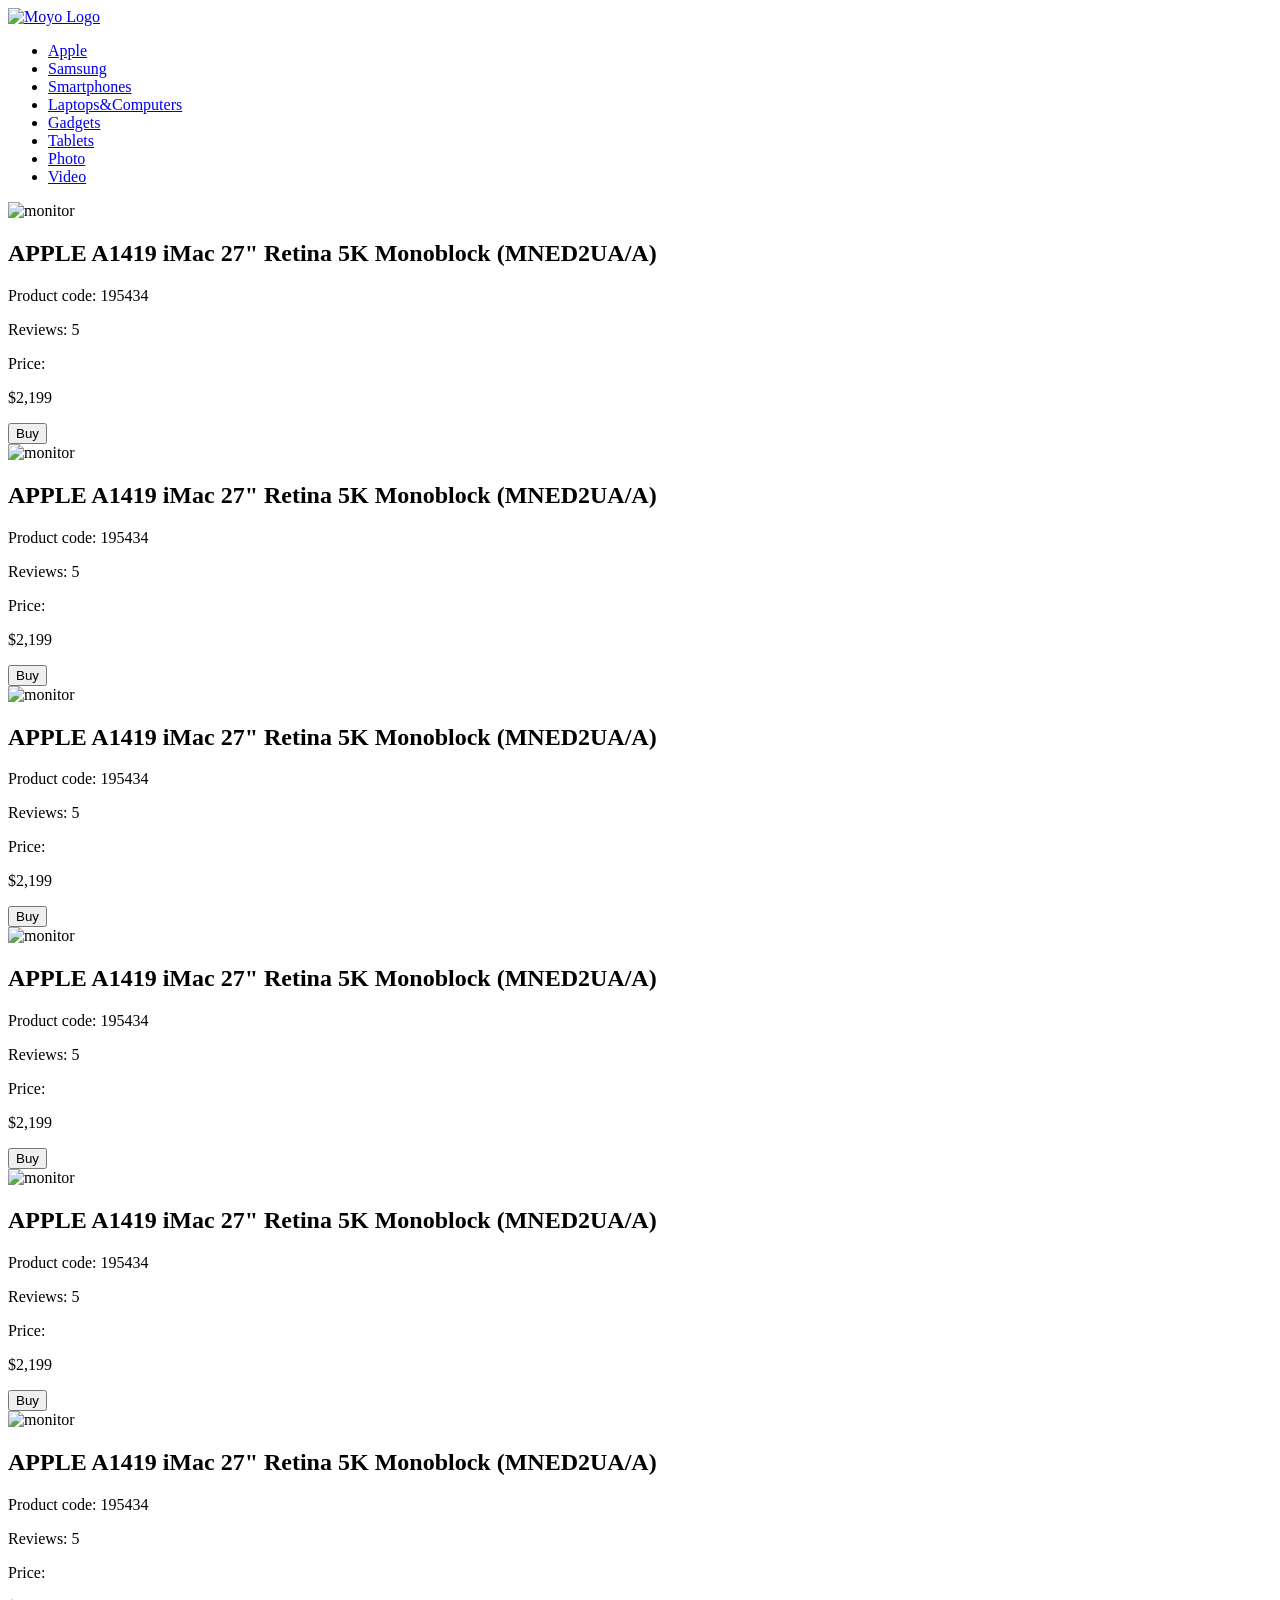
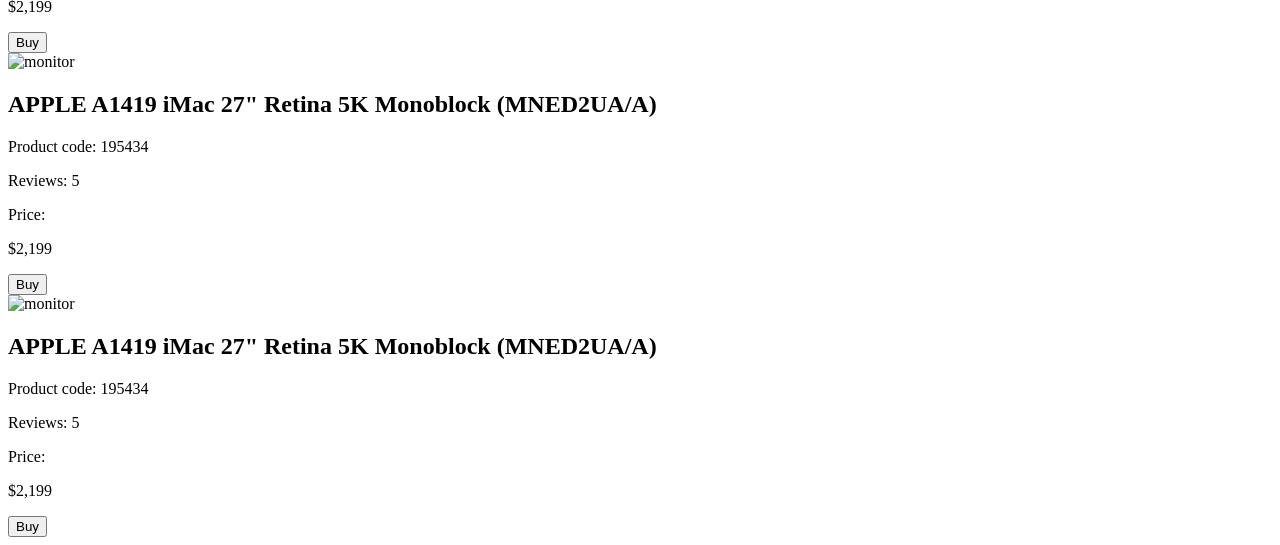
==== src/index.html @ c691cee3 "something wrong" ====
<!doctype html>
<html lang="en">
  <head>
    <meta charset="UTF-8" />
    <meta
      name="viewport"
      content="width=device-width, initial-scale=1.0"
    />
    <title>Catalog</title>
    <link
      rel="preconnect"
      href="https://fonts.gstatic.com"
    />
    <link
      href="https://fonts.googleapis.com/css2?family=Roboto:wght@400;500;700&display=swap"
      rel="stylesheet"
    />
    <link
      rel="stylesheet"
      href="styles/index.scss"
    />
  </head>

  <body>
    <header class="header">
      <a
        class="logo"
        href="#"
      >
        <img
          class="logo__image"
          src="./images/logo.png"
          alt="Moyo Logo"
        />
      </a>
      <nav class="main-nav">
        <ul class="main-nav__list">
          <li class="main-nav__item">
            <a
              href="#Apple"
              class="main-nav__link is-active"
            >
              Apple
            </a>
          </li>
          <li class="main-nav__item">
            <a
              href="#Samsung"
              class="main-nav__link"
            >
              Samsung
            </a>
          </li>
          <li class="main-nav__item">
            <a
              href="#Smartphones"
              class="main-nav__link"
            >
              Smartphones
            </a>
          </li>
          <li class="main-nav__item">
            <a
              href="#Laptops&Computers"
              data-qa="nav-hover"
              class="main-nav__link"
            >
              Laptops&Computers
            </a>
          </li>
          <li class="main-nav__item">
            <a
              href="#Gadgets"
              class="main-nav__link"
            >
              Gadgets
            </a>
          </li>
          <li class="main-nav__item">
            <a
              href="#Tablets"
              class="main-nav__link"
            >
              Tablets
            </a>
          </li>
          <li class="main-nav__item">
            <a
              href="#Photo"
              class="main-nav__link"
            >
              Photo
            </a>
          </li>
          <li class="main-nav__item">
            <a
              href="#Video"
              class="main-nav__link"
            >
              Video
            </a>
          </li>
        </ul>
      </nav>
    </header>

    <main class="catalog">
      <section
        class="card"
        data-qa="card"
      >
        <img
          src="./images/imac.jpeg"
          alt="monitor"
          class="card__photo"
        />
        <div class="card__main">
          <h2 class="card__title">
            APPLE A1419 iMac 27" Retina 5K Monoblock (MNED2UA/A)
          </h2>
          <p class="card__code">Product code: 195434</p>
        </div>

        <div class="card__container">
          <div class="stars stars--4">
            <div class="stars__star"></div>
            <div class="stars__star"></div>
            <div class="stars__star"></div>
            <div class="stars__star"></div>
            <div class="stars__star"></div>
          </div>
          <p class="card__reviews">Reviews: 5</p>
        </div>

        <div class="card__price">
          <p class="card__price-text">Price:</p>
          <p class="card__price-suma">$2,199</p>
        </div>

        <button
          type="submit"
          class="card__button"
          data-qa="card-hover"
        >
          Buy
        </button>
      </section>

      <section class="card">
        <img
          src="./images/imac.jpeg"
          alt="monitor"
          class="card__photo"
        />
        <div class="card__main">
          <h2 class="card__title">
            APPLE A1419 iMac 27" Retina 5K Monoblock (MNED2UA/A)
          </h2>
          <p class="card__code">Product code: 195434</p>
        </div>

        <div class="card__container">
          <div class="stars stars--4">
            <div class="stars__star"></div>
            <div class="stars__star"></div>
            <div class="stars__star"></div>
            <div class="stars__star"></div>
            <div class="stars__star"></div>
          </div>
          <p class="card__reviews">Reviews: 5</p>
        </div>

        <div class="card__price">
          <p class="card__price-text">Price:</p>
          <p class="card__price-suma">$2,199</p>
        </div>

        <button
          type="submit"
          class="card__button"
        >
          Buy
        </button>
      </section>

      <section class="card">
        <img
          src="./images/imac.jpeg"
          alt="monitor"
          class="card__photo"
        />
        <div class="card__main">
          <h2 class="card__title">
            APPLE A1419 iMac 27" Retina 5K Monoblock (MNED2UA/A)
          </h2>
          <p class="card__code">Product code: 195434</p>
        </div>

        <div class="card__container">
          <div class="stars stars--4">
            <div class="stars__star"></div>
            <div class="stars__star"></div>
            <div class="stars__star"></div>
            <div class="stars__star"></div>
            <div class="stars__star"></div>
          </div>
          <p class="card__reviews">Reviews: 5</p>
        </div>

        <div class="card__price">
          <p class="card__price-text">Price:</p>
          <p class="card__price-suma">$2,199</p>
        </div>

        <button
          type="submit"
          class="card__button"
        >
          Buy
        </button>
      </section>

      <section class="card">
        <img
          src="./images/imac.jpeg"
          alt="monitor"
          class="card__photo"
        />
        <div class="card__main">
          <h2 class="card__title">
            APPLE A1419 iMac 27" Retina 5K Monoblock (MNED2UA/A)
          </h2>
          <p class="card__code">Product code: 195434</p>
        </div>

        <div class="card__container">
          <div class="stars stars--4">
            <div class="stars__star"></div>
            <div class="stars__star"></div>
            <div class="stars__star"></div>
            <div class="stars__star"></div>
            <div class="stars__star"></div>
          </div>
          <p class="card__reviews">Reviews: 5</p>
        </div>

        <div class="card__price">
          <p class="card__price-text">Price:</p>
          <p class="card__price-suma">$2,199</p>
        </div>

        <button
          type="submit"
          class="card__button"
        >
          Buy
        </button>
      </section>

      <section class="card">
        <img
          src="./images/imac.jpeg"
          alt="monitor"
          class="card__photo"
        />
        <div class="card__main">
          <h2 class="card__title">
            APPLE A1419 iMac 27" Retina 5K Monoblock (MNED2UA/A)
          </h2>
          <p class="card__code">Product code: 195434</p>
        </div>

        <div class="card__container">
          <div class="stars stars--4">
            <div class="stars__star"></div>
            <div class="stars__star"></div>
            <div class="stars__star"></div>
            <div class="stars__star"></div>
            <div class="stars__star"></div>
          </div>
          <p class="card__reviews">Reviews: 5</p>
        </div>

        <div class="card__price">
          <p class="card__price-text">Price:</p>
          <p class="card__price-suma">$2,199</p>
        </div>

        <button
          type="submit"
          class="card__button"
        >
          Buy
        </button>
      </section>

      <section class="card">
        <img
          src="./images/imac.jpeg"
          alt="monitor"
          class="card__photo"
        />
        <div class="card__main">
          <h2 class="card__title">
            APPLE A1419 iMac 27" Retina 5K Monoblock (MNED2UA/A)
          </h2>
          <p class="card__code">Product code: 195434</p>
        </div>

        <div class="card__container">
          <div class="stars stars--4">
            <div class="stars__star"></div>
            <div class="stars__star"></div>
            <div class="stars__star"></div>
            <div class="stars__star"></div>
            <div class="stars__star"></div>
          </div>
          <p class="card__reviews">Reviews: 5</p>
        </div>

        <div class="card__price">
          <p class="card__price-text">Price:</p>
          <p class="card__price-suma">$2,199</p>
        </div>

        <button
          type="submit"
          class="card__button"
        >
          Buy
        </button>
      </section>

      <section class="card">
        <img
          src="./images/imac.jpeg"
          alt="monitor"
          class="card__photo"
        />
        <div class="card__main">
          <h2 class="card__title">
            APPLE A1419 iMac 27" Retina 5K Monoblock (MNED2UA/A)
          </h2>
          <p class="card__code">Product code: 195434</p>
        </div>

        <div class="card__container">
          <div class="stars stars--4">
            <div class="stars__star"></div>
            <div class="stars__star"></div>
            <div class="stars__star"></div>
            <div class="stars__star"></div>
            <div class="stars__star"></div>
          </div>
          <p class="card__reviews">Reviews: 5</p>
        </div>

        <div class="card__price">
          <p class="card__price-text">Price:</p>
          <p class="card__price-suma">$2,199</p>
        </div>

        <button
          type="submit"
          class="card__button"
        >
          Buy
        </button>
      </section>

      <section class="card">
        <img
          src="./images/imac.jpeg"
          alt="monitor"
          class="card__photo"
        />
        <div class="card__main">
          <h2 class="card__title">
            APPLE A1419 iMac 27" Retina 5K Monoblock (MNED2UA/A)
          </h2>
          <p class="card__code">Product code: 195434</p>
        </div>

        <div class="card__container">
          <div class="stars stars--4">
            <div class="stars__star"></div>
            <div class="stars__star"></div>
            <div class="stars__star"></div>
            <div class="stars__star"></div>
            <div class="stars__star"></div>
          </div>
          <p class="card__reviews">Reviews: 5</p>
        </div>

        <div class="card__price">
          <p class="card__price-text">Price:</p>
          <p class="card__price-suma">$2,199</p>
        </div>

        <button
          type="submit"
          class="card__button"
        >
          Buy
        </button>
      </section>
    </main>
  </body>
</html>
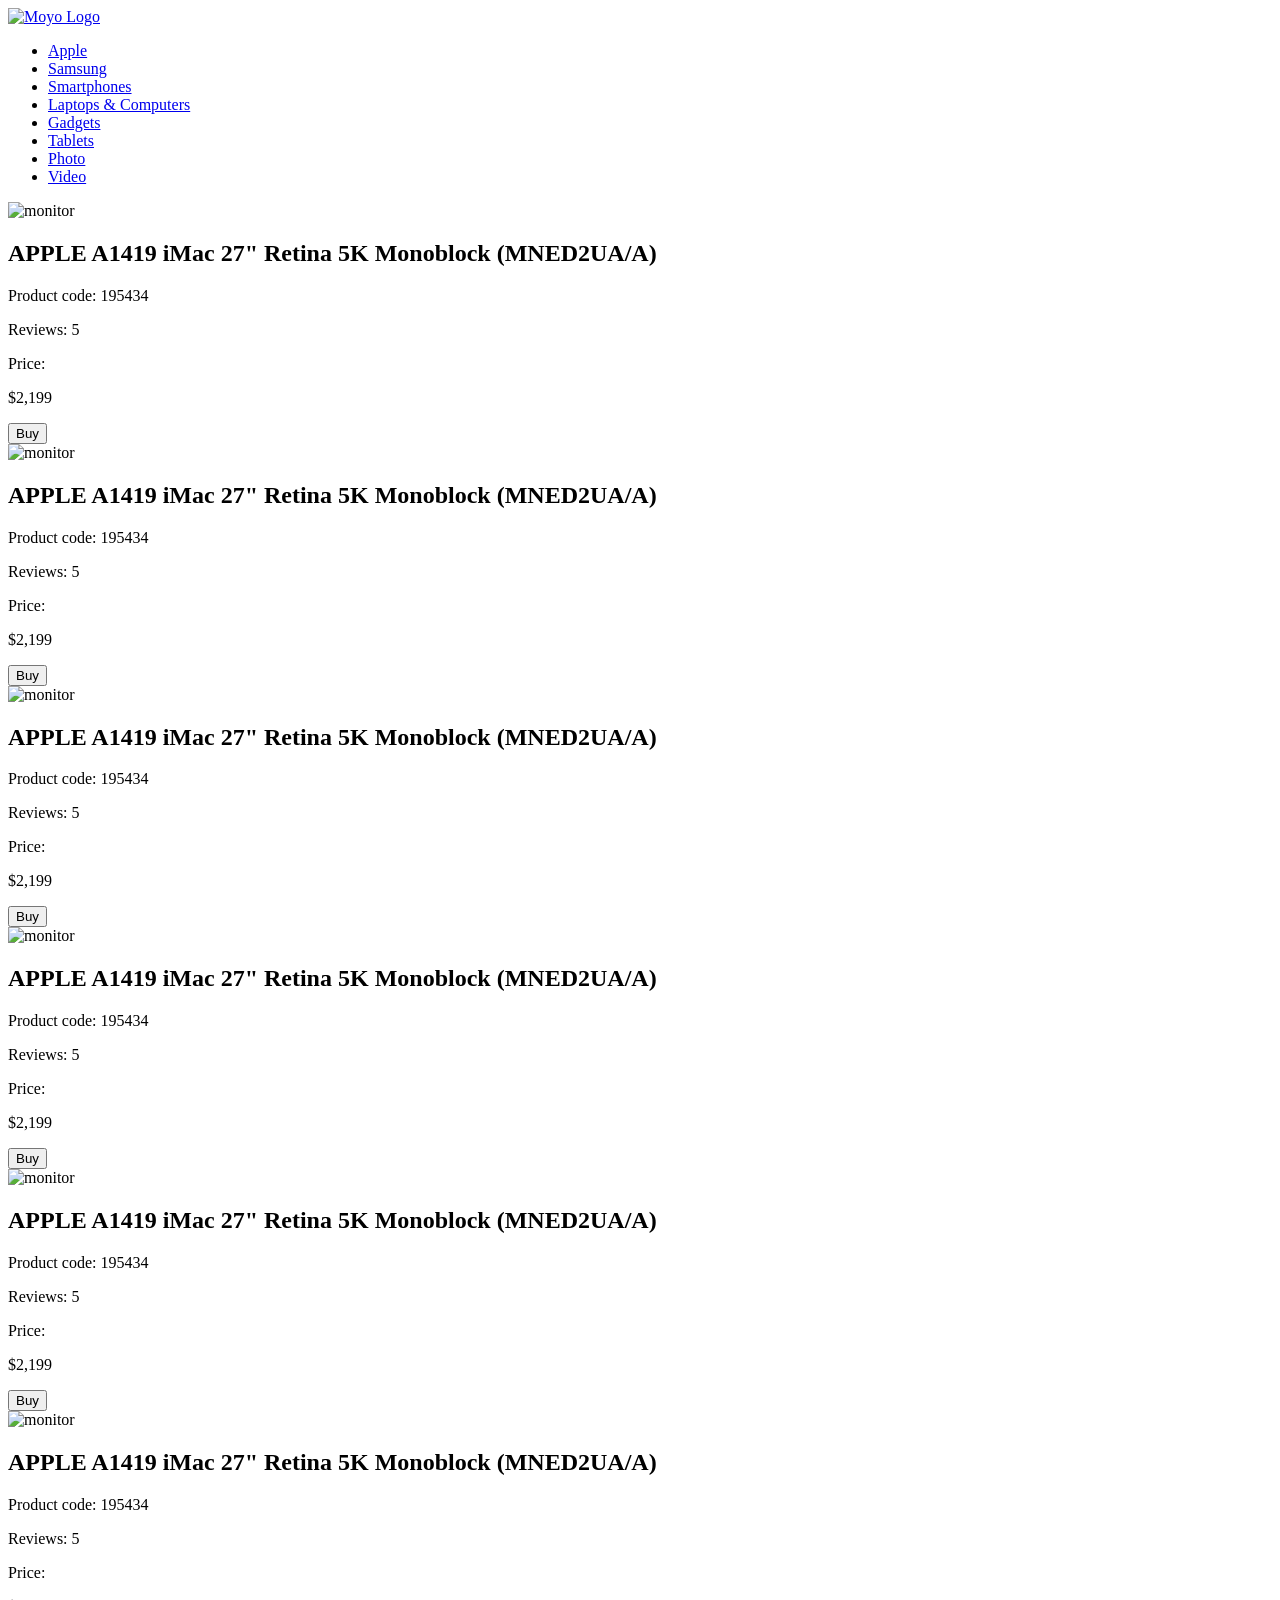
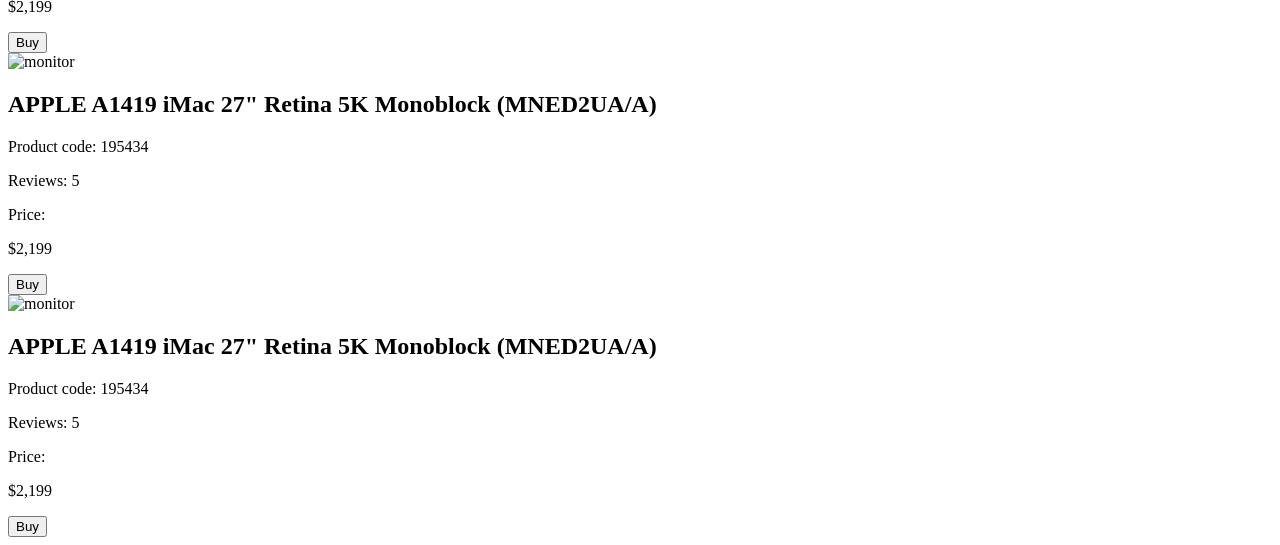
==== commit 7aacc699: "Almost done" ====
--- a/src/index.html
+++ b/src/index.html
@@ -65,7 +65,7 @@
               data-qa="nav-hover"
               class="main-nav__link"
             >
-              Laptops&Computers
+              Laptops & Computers
             </a>
           </li>
           <li class="main-nav__item">
